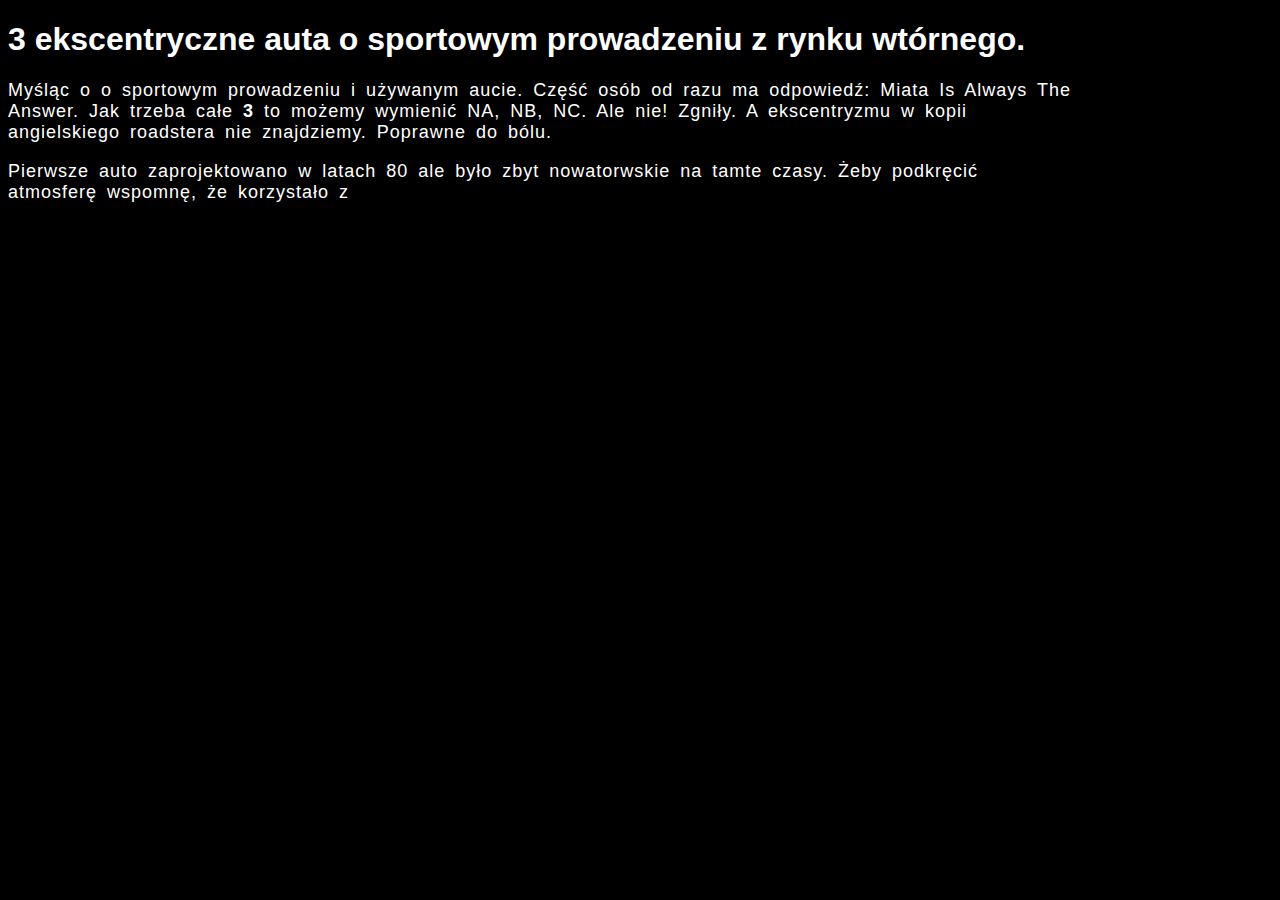
==== 3auta/3auta.html @ 59ced7ea "modified:   3auta/3auta.html" ====
<!DOCTYPE html>
<html lang="pl-PL">
<head>
    <meta charset="UTF-8">
    <meta name="viewport" content="width=device-width, initial-scale=1.0">
    <title>3 ekscentryczne auta o sportowym prowadzeniu z rynku wtórnego</title>
    <link rel="stylesheet" href="../styles.css">
</head>
<body style="background-color: #000000; color: white;">
    <h1>3 ekscentryczne auta o sportowym prowadzeniu z rynku wtórnego.</h1>

    <p class="text">
    Myśląc o o sportowym prowadzeniu i używanym aucie. Część osób od razu ma odpowiedź: Miata Is Always The Answer. Jak trzeba całe <b>3</b> to możemy 
    wymienić NA, NB, NC. Ale nie! Zgniły. A ekscentryzmu w kopii angielskiego roadstera nie znajdziemy. Poprawne do bólu.
    </p>


    <p class="text">Pierwsze auto zaprojektowano w latach 80 ale było zbyt nowatorwskie na tamte czasy. Żeby podkręcić atmosferę wspomnę, że 
    korzystało z    

    </p>    

</body>
</html>
---- styles.css ----
*{
    font-family: Arial, Garamond, serif;
    max-width: 1080px;
    box-sizing: border-box;
}

img {
    max-width: 100%;
    height: auto;
}

#imgh{
    padding: 0px;
    height: 304px;
    max-width: 150%;
}

.link{
    font-size: 36px;
    color: rgb(244, 250, 203);
    text-align: justify;
}


.mainpage{
    font-weight: 700;
}

.text, li{
    font-size: 18px;
    letter-spacing: 1px;
    word-spacing: 4px;
}

ot{
color: rgb(189, 138, 190)
}

.photo{
    font-size: 14px;
    letter-spacing: 1px;
    color: darkorange;
}

table, td, th, .head{
    border: 2px solid white;
    letter-spacing: 2px;
    border-spacing: 0px;
    word-spacing: 3px;
    padding: 8px;
    text-align: left;
    position:relative;
    width: 100%;
    table-layout: fixed;
    word-wrap: break-word;
}

table{
    padding: 2px;
}

th{
    font-weight: 800; 
}

.column {

    float: left;
    width: 50%;
    padding: 10px;
    height: 304px;
    color: white;

}
  

.row:after {
    display: table;

}

@media screen and (max-width: 600px) {
    .column {
      width: 100%;
 
    }
}
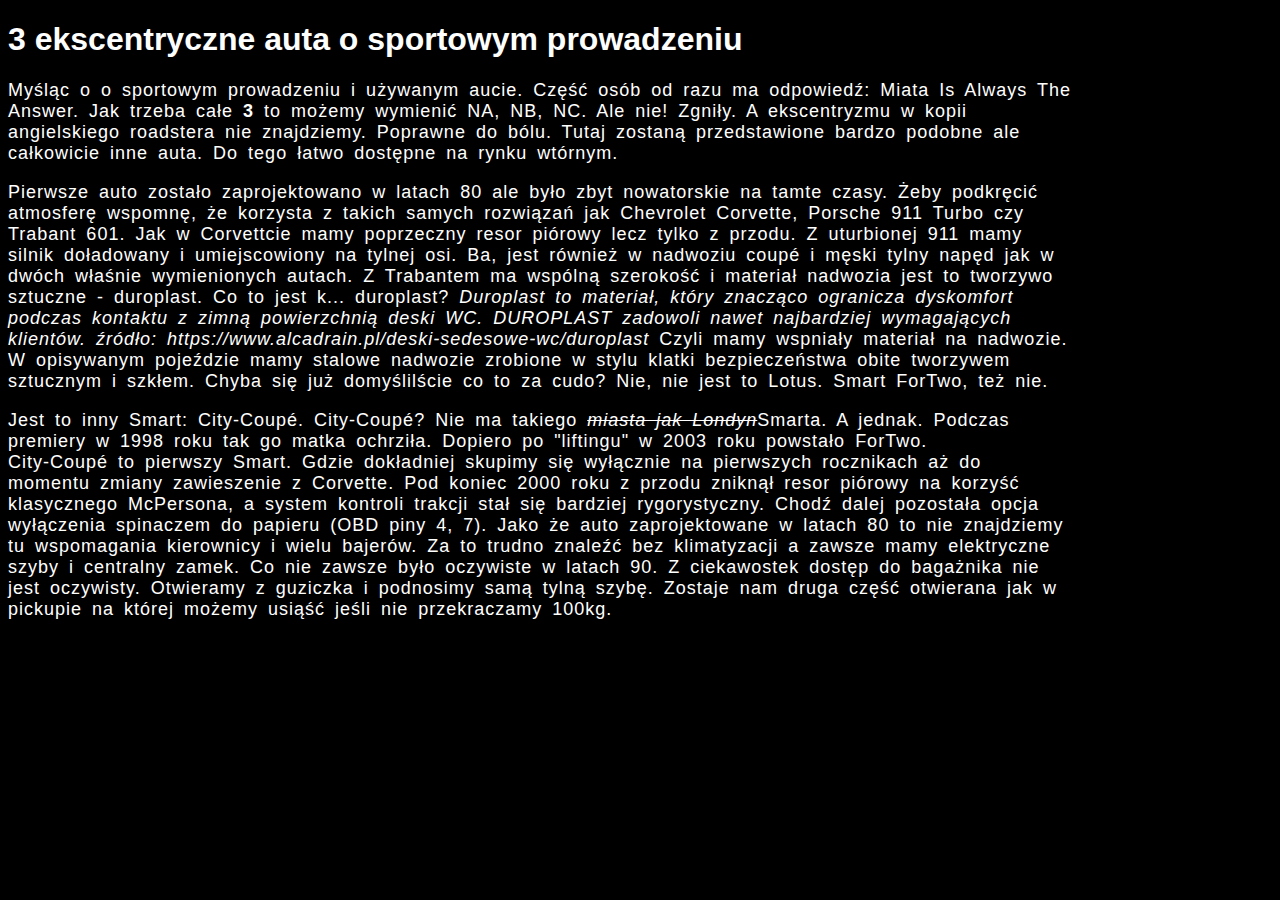
==== commit c6504de1: "modified:   3auta/3auta.html" ====
--- a/3auta/3auta.html
+++ b/3auta/3auta.html
@@ -3,22 +3,60 @@
 <head>
     <meta charset="UTF-8">
     <meta name="viewport" content="width=device-width, initial-scale=1.0">
-    <title>3 ekscentryczne auta o sportowym prowadzeniu z rynku wtórnego</title>
+    <title>3 ekscentryczne auta o sportowym prowadzeniu</title>
     <link rel="stylesheet" href="../styles.css">
 </head>
 <body style="background-color: #000000; color: white;">
-    <h1>3 ekscentryczne auta o sportowym prowadzeniu z rynku wtórnego.</h1>
+    <h1>3 ekscentryczne auta o sportowym prowadzeniu</h1>
 
     <p class="text">
     Myśląc o o sportowym prowadzeniu i używanym aucie. Część osób od razu ma odpowiedź: Miata Is Always The Answer. Jak trzeba całe <b>3</b> to możemy 
     wymienić NA, NB, NC. Ale nie! Zgniły. A ekscentryzmu w kopii angielskiego roadstera nie znajdziemy. Poprawne do bólu.
+    Tutaj zostaną przedstawione bardzo podobne ale całkowicie inne auta. Do tego łatwo dostępne na rynku wtórnym.
     </p>
 
 
-    <p class="text">Pierwsze auto zaprojektowano w latach 80 ale było zbyt nowatorwskie na tamte czasy. Żeby podkręcić atmosferę wspomnę, że 
-    korzystało z    
+    <p class="text">Pierwsze auto zostało zaprojektowano w latach 80 ale było zbyt nowatorskie na tamte czasy.
+     Żeby podkręcić atmosferę wspomnę, że 
+    korzysta z takich samych rozwiązań jak Chevrolet Corvette, Porsche 911 Turbo czy Trabant 601. Jak w Corvettcie mamy poprzeczny resor 
+    piórowy lecz tylko z przodu. Z uturbionej 911 mamy silnik doładowany i umiejscowiony na tylnej osi. Ba, jest również w nadwoziu coupé i
+     męski tylny napęd jak w dwóch właśnie wymienionych autach. Z Trabantem ma wspólną szerokość i materiał nadwozia jest to tworzywo 
+     sztuczne - duroplast.
+    Co to jest k... duroplast? <i>Duroplast to materiał, który znacząco ogranicza dyskomfort podczas kontaktu z zimną powierzchnią deski WC.
+        DUROPLAST zadowoli nawet najbardziej wymagających klientów. źródło: https://www.alcadrain.pl/deski-sedesowe-wc/duroplast
+    </i>
+    Czyli mamy wspniały materiał na nadwozie. W opisywanym pojeździe mamy stalowe nadwozie zrobione w stylu
+    klatki bezpieczeństwa obite tworzywem sztucznym i szkłem. Chyba się już domyślilście co to za cudo? Nie, nie jest to Lotus. Smart ForTwo,
+    też nie. 
+    
+    </p>    
 
-    </p>    
+    <p class="text">
+    Jest to inny Smart: City-Coupé. City-Coupé? Nie ma takiego <s><i>miasta jak Londyn</i></s>Smarta. A jednak. Podczas premiery w 
+    1998 roku tak go matka
+     ochrziła. Dopiero po "liftingu" w 2003 roku powstało ForTwo.
+      <br>
+     City-Coupé to pierwszy Smart. Gdzie dokładniej skupimy się wyłącznie na pierwszych rocznikach aż do 
+     momentu zmiany zawieszenie z Corvette. Pod koniec 2000 roku z przodu zniknął resor piórowy na korzyść klasycznego McPersona,
+      a system kontroli trakcji
+     stał się bardziej rygorystyczny. Chodź dalej pozostała opcja wyłączenia spinaczem do papieru (OBD piny 4, 7). Jako że auto zaprojektowane
+     w latach 80 to nie znajdziemy tu wspomagania kierownicy i wielu bajerów. Za to trudno znaleźć bez klimatyzacji a zawsze mamy elektryczne 
+     szyby i centralny zamek. Co nie zawsze było oczywiste w latach 90. Z ciekawostek dostęp do bagażnika nie jest oczywisty. Otwieramy z guziczka
+     i podnosimy samą tylną szybę. Zostaje nam druga część otwierana jak w pickupie na której możemy usiąść jeśli nie przekraczamy 100kg.
+
+    </p>
+
+    <!--absurdalny,arcydziwny,bezsensowny,błazeński,cudacki,cudaczny,draczny,dziki,dziwaczny,dziwny,egzotyczny,ekstrawagancki,fantastyczny,
+        fantazyjny,farsowy,fikuśny,frymuśny,groteskowy,innowacyjny,jakiego świat nie widział,karykaturalny,komiczny,kosmiczny,krzykliwy,
+        kuriozalny,mimośrodowy,nadzwyczajny,nie z tego świata,niebanalny,niecodzienny,niekonwencjonalny,nienaturalny,nienormalny,
+        niepowtarzalny,nieprawdopodobny,nieprzeciętny,niesamowity,nieschematyczny,niespotykany,niestereotypowy,nieszablonowy,
+        niesztampowy,nietradycyjny,nietuzinkowy,nietypowy,niewiarygodny,niewspółśrodkowy,niezwyczajny,niezwykły,nowatorski,nowy,obcy,
+        obłędny,odbiegający od normy,odkrywczy,operetkowy,oryginalny,osobliwy,pajacowaty,paradoksalny,paranoiczny,paranoidalny,
+        pionierski,pokręcony,pomysłowy,prekursorski,prowokacyjny,przedziwny,przejaskrawiony,przemyślany,przerafinowany,przesadzony,
+        prześmieszny,przezabawny,stetryczały,surrealistyczny,surrealny,szalony,szczególny,szokujący,sztuczny,śmiały,śmieszny,
+        tragifarsowy,tragikomiczny,uderzający,udziwniony,wrzaskliwy,wyjątkowy,wymyślny,wyolbrzymiony,wyrafinowany,wysublimowany,
+        wyszukany,zabawny,zadziwiający,zagadkowy,zaskakujący,zdeformowany,zdziczały,zdziwaczały,zgiełkowy,zgrywny,zmyślny,zniekształcony,
+        zwariowany,-->
 
 </body>
 </html>    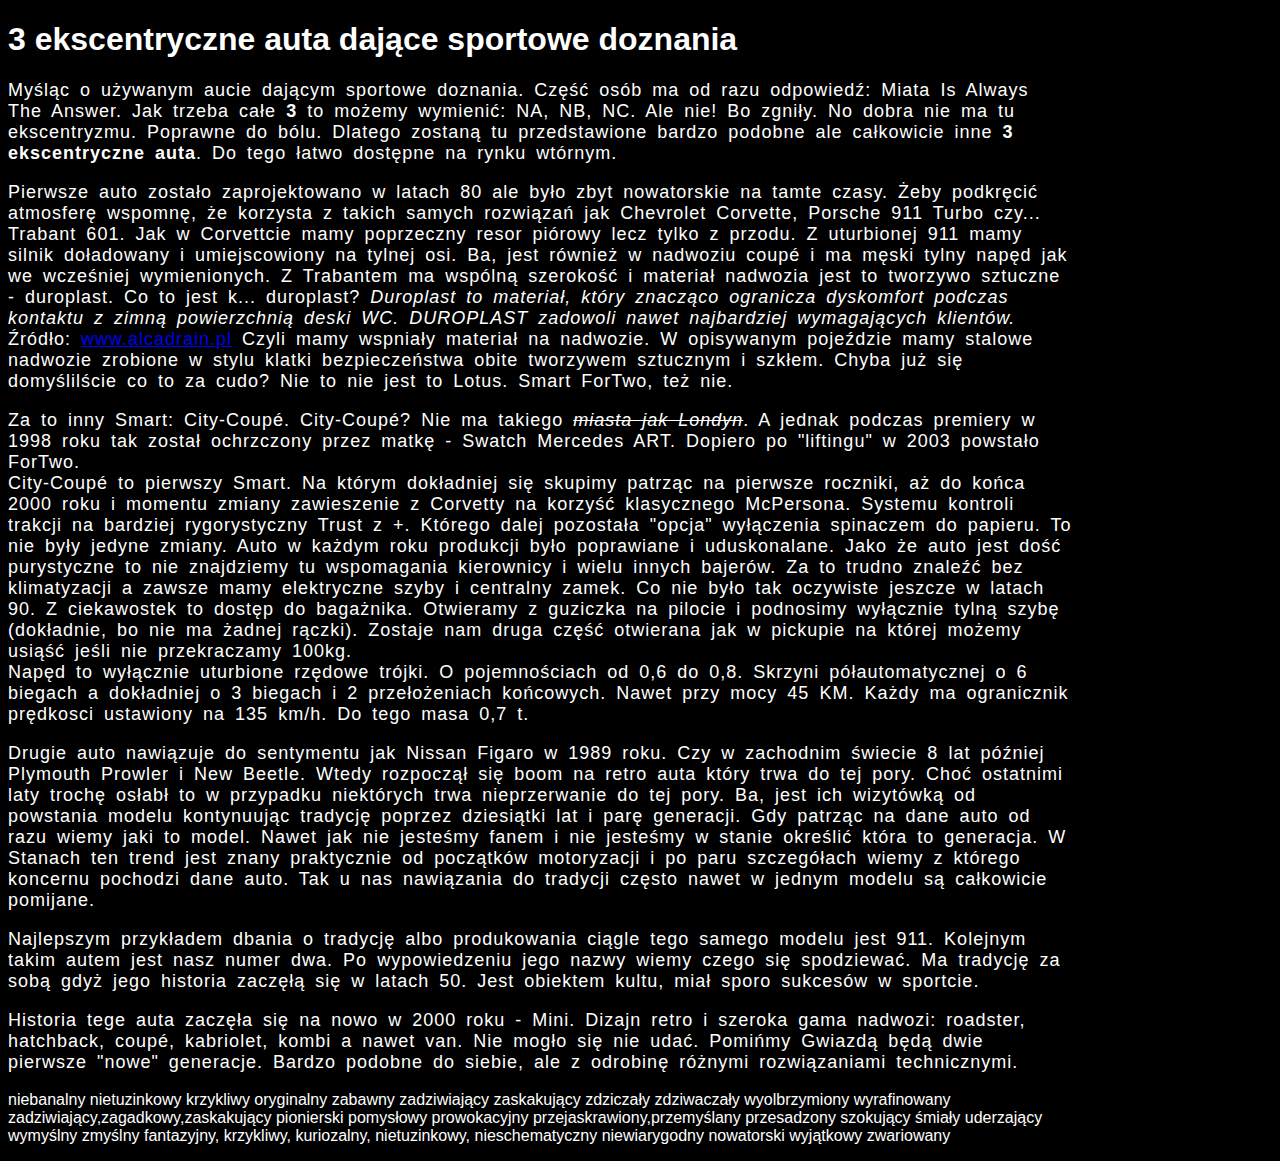
==== commit ee5e93b3: "Changes to be committed: 	modified:   3auta/3auta.html" ====
--- a/3auta/3auta.html
+++ b/3auta/3auta.html
@@ -3,49 +3,89 @@
 <head>
     <meta charset="UTF-8">
     <meta name="viewport" content="width=device-width, initial-scale=1.0">
-    <title>3 ekscentryczne auta o sportowym prowadzeniu</title>
+    <title>3 ekscentryczne auta dające sportowe doznania</title>
     <link rel="stylesheet" href="../styles.css">
 </head>
 <body style="background-color: #000000; color: white;">
-    <h1>3 ekscentryczne auta o sportowym prowadzeniu</h1>
+    <h1>3 ekscentryczne auta dające sportowe doznania</h1>
 
     <p class="text">
-    Myśląc o o sportowym prowadzeniu i używanym aucie. Część osób od razu ma odpowiedź: Miata Is Always The Answer. Jak trzeba całe <b>3</b> to możemy 
-    wymienić NA, NB, NC. Ale nie! Zgniły. A ekscentryzmu w kopii angielskiego roadstera nie znajdziemy. Poprawne do bólu.
-    Tutaj zostaną przedstawione bardzo podobne ale całkowicie inne auta. Do tego łatwo dostępne na rynku wtórnym.
+    Myśląc o używanym aucie dającym sportowe doznania. Część osób ma od razu odpowiedź: Miata Is Always The Answer. Jak trzeba całe
+    <b>3</b> to możemy wymienić: NA, NB, NC. Ale nie! Bo zgniły. No dobra nie ma tu ekscentryzmu. Poprawne do bólu.
+    Dlatego zostaną tu przedstawione bardzo podobne ale całkowicie inne <b>3 ekscentryczne auta</b>. Do tego łatwo dostępne na rynku
+    wtórnym.
     </p>
 
 
     <p class="text">Pierwsze auto zostało zaprojektowano w latach 80 ale było zbyt nowatorskie na tamte czasy.
      Żeby podkręcić atmosferę wspomnę, że 
-    korzysta z takich samych rozwiązań jak Chevrolet Corvette, Porsche 911 Turbo czy Trabant 601. Jak w Corvettcie mamy poprzeczny resor 
-    piórowy lecz tylko z przodu. Z uturbionej 911 mamy silnik doładowany i umiejscowiony na tylnej osi. Ba, jest również w nadwoziu coupé i
-     męski tylny napęd jak w dwóch właśnie wymienionych autach. Z Trabantem ma wspólną szerokość i materiał nadwozia jest to tworzywo 
-     sztuczne - duroplast.
-    Co to jest k... duroplast? <i>Duroplast to materiał, który znacząco ogranicza dyskomfort podczas kontaktu z zimną powierzchnią deski WC.
-        DUROPLAST zadowoli nawet najbardziej wymagających klientów. źródło: https://www.alcadrain.pl/deski-sedesowe-wc/duroplast
-    </i>
+    korzysta z takich samych rozwiązań jak Chevrolet Corvette, Porsche 911 Turbo czy... Trabant 601. Jak w Corvettcie mamy poprzeczny 
+    resor piórowy lecz tylko z przodu. Z uturbionej 911 mamy silnik doładowany i umiejscowiony na tylnej osi. Ba, jest również w nadwoziu
+    coupé i ma męski tylny napęd jak we wcześniej wymienionych. Z Trabantem ma wspólną szerokość i materiał nadwozia jest to tworzywo
+    sztuczne - duroplast.
+    Co to jest k... duroplast? <i>Duroplast to materiał, który znacząco ogranicza dyskomfort podczas kontaktu z zimną powierzchnią deski 
+    WC. DUROPLAST zadowoli nawet najbardziej wymagających klientów.</i> Źródło: <a href="https://www.alcadrain.pl/deski-sedesowe-wc/duroplast" target="_blank" rel="noopener noreferrer" >www.alcadrain.pl</a> 
+    
     Czyli mamy wspniały materiał na nadwozie. W opisywanym pojeździe mamy stalowe nadwozie zrobione w stylu
-    klatki bezpieczeństwa obite tworzywem sztucznym i szkłem. Chyba się już domyślilście co to za cudo? Nie, nie jest to Lotus. Smart ForTwo,
-    też nie. 
-    
+    klatki bezpieczeństwa obite tworzywem sztucznym i szkłem. Chyba już się domyślilście co to za cudo? 
+    Nie to nie jest to Lotus. Smart ForTwo, też nie. 
     </p>    
 
     <p class="text">
-    Jest to inny Smart: City-Coupé. City-Coupé? Nie ma takiego <s><i>miasta jak Londyn</i></s>Smarta. A jednak. Podczas premiery w 
-    1998 roku tak go matka
-     ochrziła. Dopiero po "liftingu" w 2003 roku powstało ForTwo.
-      <br>
-     City-Coupé to pierwszy Smart. Gdzie dokładniej skupimy się wyłącznie na pierwszych rocznikach aż do 
-     momentu zmiany zawieszenie z Corvette. Pod koniec 2000 roku z przodu zniknął resor piórowy na korzyść klasycznego McPersona,
-      a system kontroli trakcji
-     stał się bardziej rygorystyczny. Chodź dalej pozostała opcja wyłączenia spinaczem do papieru (OBD piny 4, 7). Jako że auto zaprojektowane
-     w latach 80 to nie znajdziemy tu wspomagania kierownicy i wielu bajerów. Za to trudno znaleźć bez klimatyzacji a zawsze mamy elektryczne 
-     szyby i centralny zamek. Co nie zawsze było oczywiste w latach 90. Z ciekawostek dostęp do bagażnika nie jest oczywisty. Otwieramy z guziczka
-     i podnosimy samą tylną szybę. Zostaje nam druga część otwierana jak w pickupie na której możemy usiąść jeśli nie przekraczamy 100kg.
-
+    Za to inny Smart: City-Coupé. City-Coupé? Nie ma takiego <s><i>miasta jak Londyn</i></s>. A jednak 
+    podczas premiery w 1998 roku tak został ochrzczony przez matkę - Swatch Mercedes ART. Dopiero po "liftingu" w 2003 powstało ForTwo.
+    <br>
+    City-Coupé to pierwszy Smart. Na którym dokładniej się skupimy patrząc na pierwsze roczniki, aż do końca 2000 roku i momentu zmiany
+    zawieszenie z Corvetty na korzyść klasycznego McPersona. Systemu kontroli trakcji na bardziej rygorystyczny Trust z +. Którego dalej
+    pozostała "opcja" wyłączenia spinaczem do papieru. To nie były jedyne zmiany. Auto w każdym roku produkcji było poprawiane i
+    uduskonalane.     
+    Jako że auto jest dość purystyczne to nie znajdziemy tu wspomagania 
+    kierownicy i wielu innych bajerów. Za to trudno znaleźć bez klimatyzacji a zawsze mamy elektryczne szyby i centralny zamek. Co nie
+    było tak oczywiste jeszcze w latach 90. Z ciekawostek to dostęp do bagażnika. Otwieramy z guziczka na pilocie i podnosimy wyłącznie
+    tylną szybę (dokładnie, bo nie ma żadnej rączki). Zostaje nam druga część otwierana jak w pickupie na której możemy usiąść jeśli nie
+    przekraczamy 100kg.
+    <br>
+    Napęd to wyłącznie uturbione rzędowe trójki. O pojemnościach od 0,6 do 0,8. Skrzyni półautomatycznej o 6 biegach a dokładniej o 3 
+    biegach i 2 przełożeniach końcowych. Nawet przy mocy 45 KM. Każdy ma ogranicznik prędkosci ustawiony na 135 km/h. Do tego masa 0,7 t.
     </p>
 
+
+    
+
+    
+    <p class="text">
+    Drugie auto nawiązuje do sentymentu jak Nissan Figaro w 1989 roku. Czy w zachodnim świecie 8 lat później Plymouth Prowler i 
+    New Beetle. Wtedy rozpoczął się boom na retro auta który trwa do tej pory. Choć ostatnimi laty trochę osłabł to w przypadku
+    niektórych trwa nieprzerwanie do tej pory. Ba, jest ich wizytówką od powstania modelu kontynuując tradycję poprzez dziesiątki lat i 
+    parę generacji. Gdy patrząc na dane auto od razu wiemy jaki to model. Nawet jak nie jesteśmy fanem i nie jesteśmy w stanie określić
+    która to generacja. W Stanach ten trend jest znany praktycznie od początków motoryzacji i po paru szczegółach wiemy z którego 
+    koncernu pochodzi dane auto. Tak u nas nawiązania do tradycji często nawet w jednym modelu są całkowicie pomijane.  
+    </p>
+
+    
+    <p class="text">
+    Najlepszym przykładem dbania o tradycję albo produkowania ciągle tego samego modelu jest 911. Kolejnym takim autem jest nasz 
+    numer dwa. Po wypowiedzeniu jego nazwy wiemy czego się spodziewać. Ma tradycję za sobą gdyż jego historia zaczęłą się w latach 50.
+    Jest obiektem kultu, miał sporo sukcesów w sportcie.
+    </p>
+
+    <p class="text">
+    Historia tege auta zaczęła się na nowo w 2000 roku - Mini. Dizajn retro i szeroka gama nadwozi: roadster, hatchback, coupé, 
+    kabriolet, kombi a nawet van. Nie mogło się nie udać. Pomińmy 
+
+    Gwiazdą będą dwie pierwsze "nowe" generacje. Bardzo podobne do siebie,
+    ale z odrobinę różnymi rozwiązaniami technicznymi.
+    
+    <p>
+            niebanalny 
+        nietuzinkowy
+        krzykliwy
+        oryginalny
+    zabawny zadziwiający zaskakujący zdziczały zdziwaczały wyolbrzymiony wyrafinowany zadziwiający,zagadkowy,zaskakujący
+    pionierski pomysłowy prowokacyjny przejaskrawiony,przemyślany przesadzony szokujący śmiały uderzający wymyślny zmyślny
+    fantazyjny, krzykliwy, kuriozalny, nietuzinkowy, nieschematyczny niewiarygodny nowatorski wyjątkowy zwariowany
+    </p>
+    
     <!--absurdalny,arcydziwny,bezsensowny,błazeński,cudacki,cudaczny,draczny,dziki,dziwaczny,dziwny,egzotyczny,ekstrawagancki,fantastyczny,
         fantazyjny,farsowy,fikuśny,frymuśny,groteskowy,innowacyjny,jakiego świat nie widział,karykaturalny,komiczny,kosmiczny,krzykliwy,
         kuriozalny,mimośrodowy,nadzwyczajny,nie z tego świata,niebanalny,niecodzienny,niekonwencjonalny,nienaturalny,nienormalny,
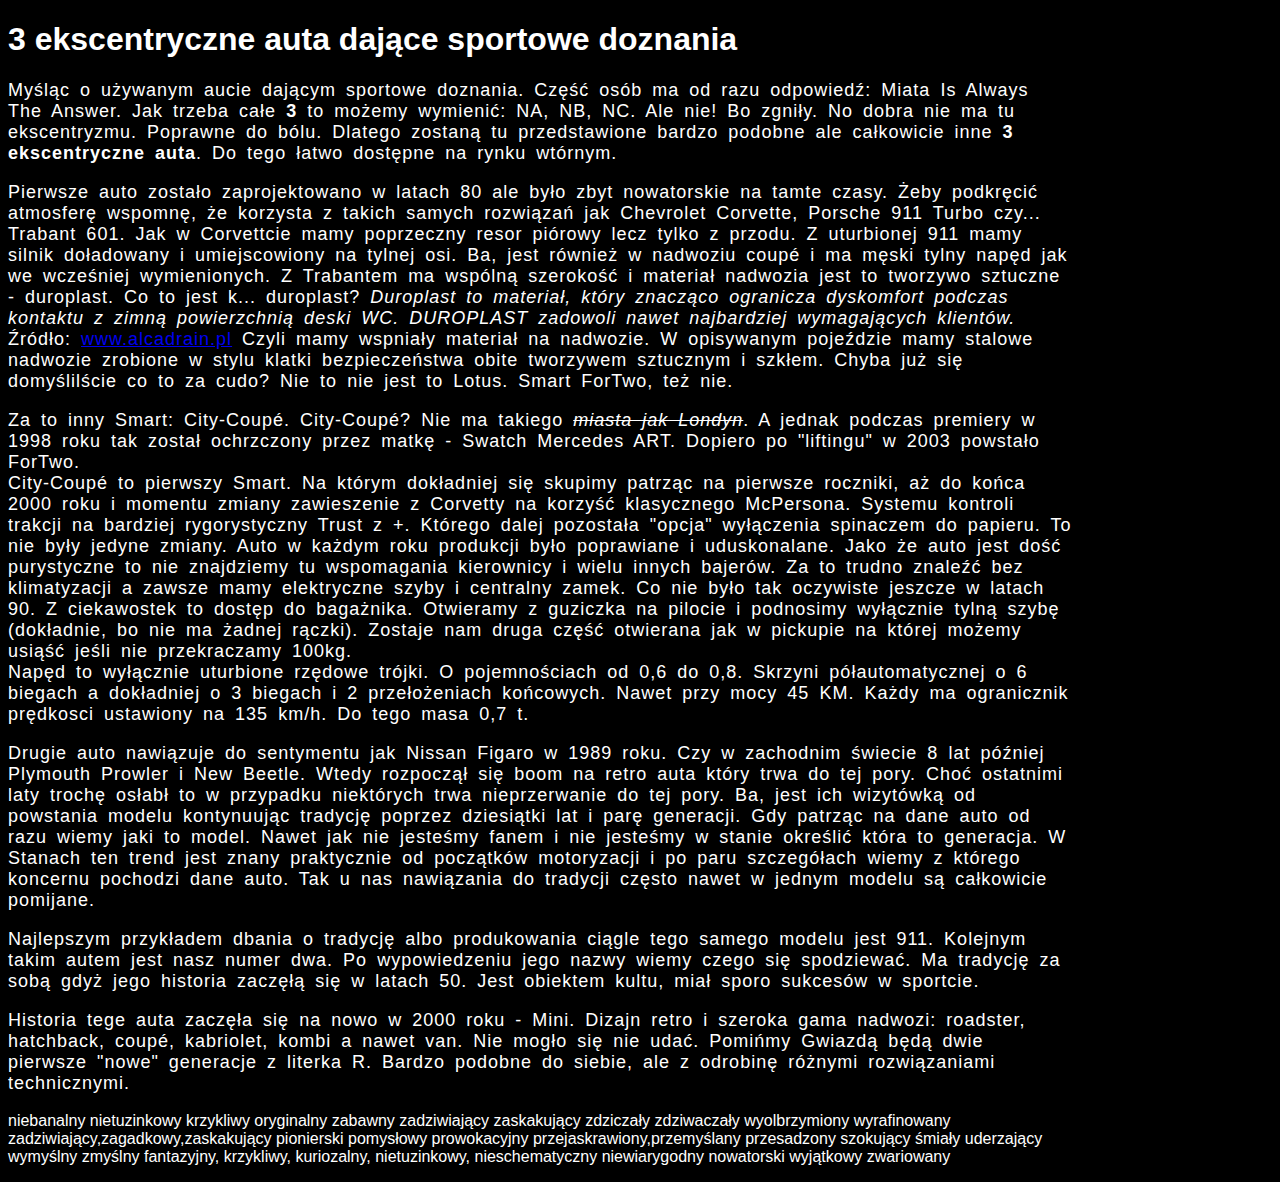
==== commit eb1d57b8: "modified:   3auta/3auta.html" ====
--- a/3auta/3auta.html
+++ b/3auta/3auta.html
@@ -73,8 +73,8 @@
     Historia tege auta zaczęła się na nowo w 2000 roku - Mini. Dizajn retro i szeroka gama nadwozi: roadster, hatchback, coupé, 
     kabriolet, kombi a nawet van. Nie mogło się nie udać. Pomińmy 
 
-    Gwiazdą będą dwie pierwsze "nowe" generacje. Bardzo podobne do siebie,
-    ale z odrobinę różnymi rozwiązaniami technicznymi.
+    Gwiazdą będą dwie pierwsze "nowe" generacje z literka R. Bardzo podobne do siebie, ale z odrobinę różnymi rozwiązaniami technicznymi.
+    </p>
     
     <p>
             niebanalny 
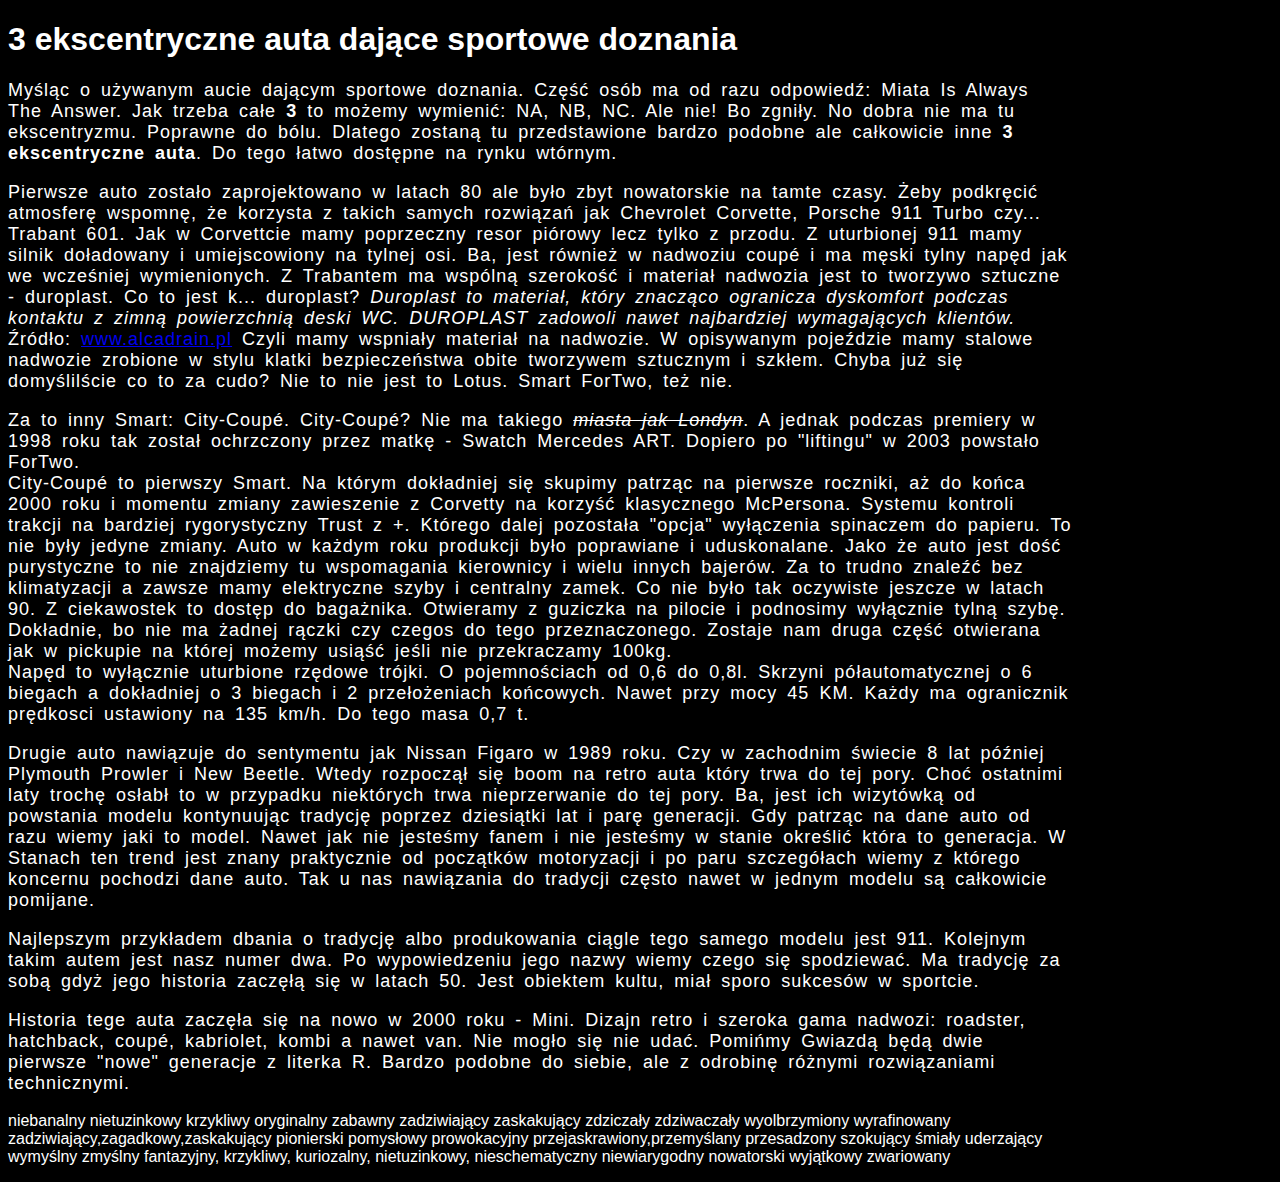
==== commit 937492ef: "modified:   3auta/3auta.html" ====
--- a/3auta/3auta.html
+++ b/3auta/3auta.html
@@ -42,10 +42,10 @@
     Jako że auto jest dość purystyczne to nie znajdziemy tu wspomagania 
     kierownicy i wielu innych bajerów. Za to trudno znaleźć bez klimatyzacji a zawsze mamy elektryczne szyby i centralny zamek. Co nie
     było tak oczywiste jeszcze w latach 90. Z ciekawostek to dostęp do bagażnika. Otwieramy z guziczka na pilocie i podnosimy wyłącznie
-    tylną szybę (dokładnie, bo nie ma żadnej rączki). Zostaje nam druga część otwierana jak w pickupie na której możemy usiąść jeśli nie
-    przekraczamy 100kg.
+    tylną szybę. Dokładnie, bo nie ma żadnej rączki czy czegos do tego przeznaczonego. Zostaje nam druga część otwierana jak w pickupie
+    na której możemy usiąść jeśli nie przekraczamy 100kg.
     <br>
-    Napęd to wyłącznie uturbione rzędowe trójki. O pojemnościach od 0,6 do 0,8. Skrzyni półautomatycznej o 6 biegach a dokładniej o 3 
+    Napęd to wyłącznie uturbione rzędowe trójki. O pojemnościach od 0,6 do 0,8l. Skrzyni półautomatycznej o 6 biegach a dokładniej o 3 
     biegach i 2 przełożeniach końcowych. Nawet przy mocy 45 KM. Każdy ma ogranicznik prędkosci ustawiony na 135 km/h. Do tego masa 0,7 t.
     </p>
 
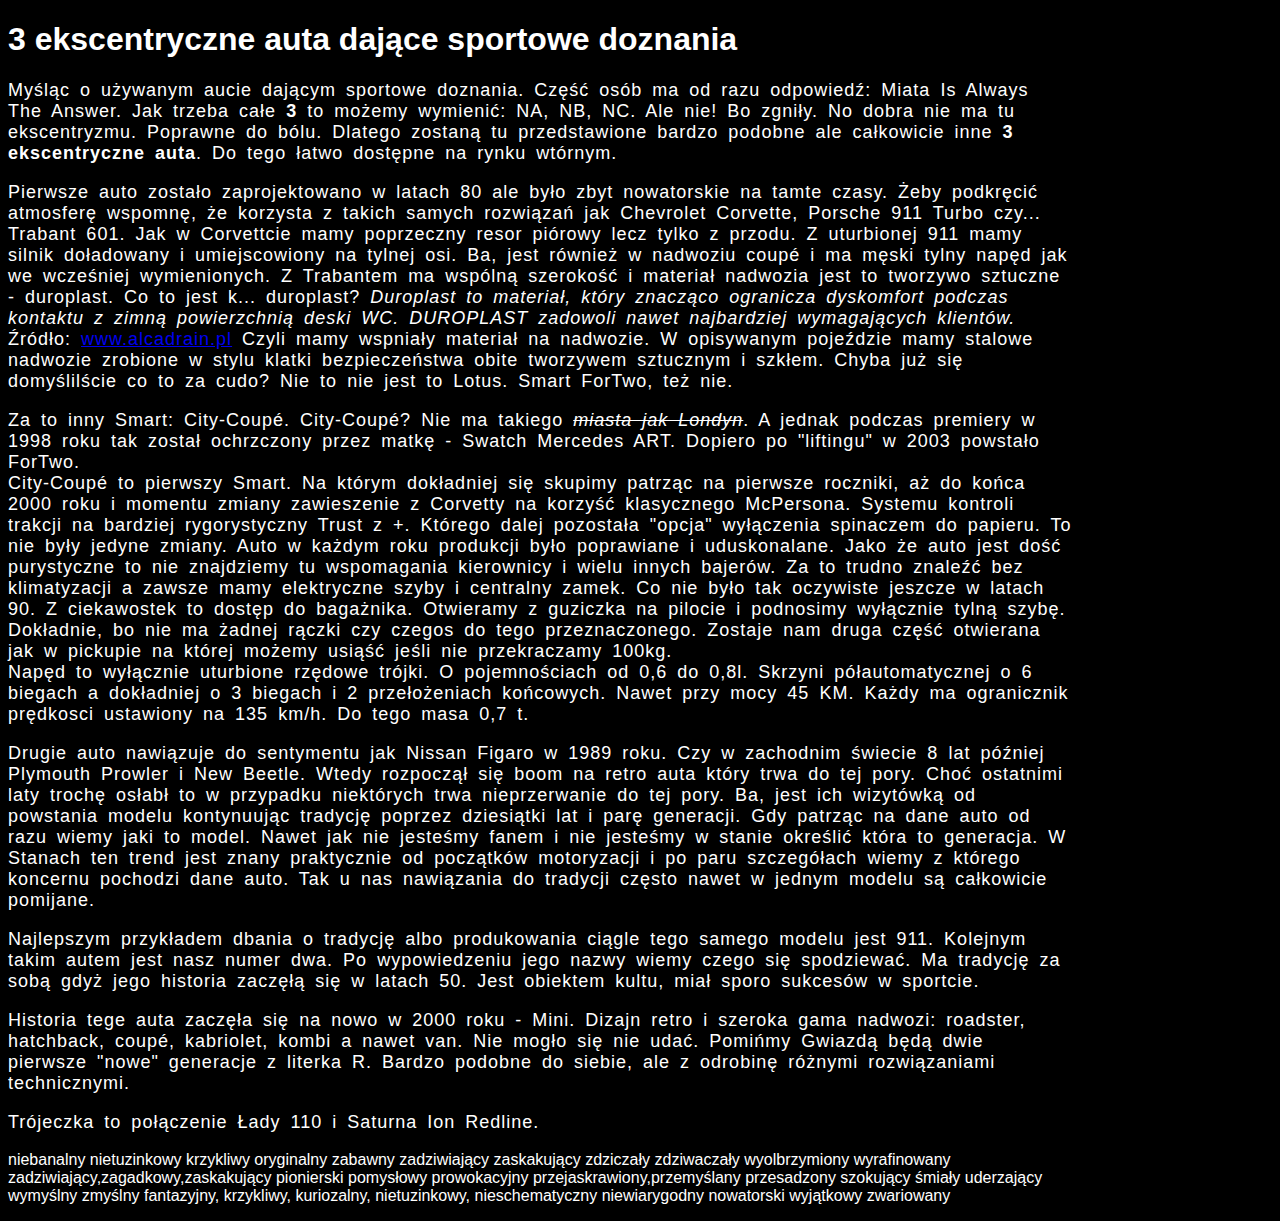
==== commit 5240ca6a: "modified:   3auta/3auta.html" ====
--- a/3auta/3auta.html
+++ b/3auta/3auta.html
@@ -75,6 +75,11 @@
 
     Gwiazdą będą dwie pierwsze "nowe" generacje z literka R. Bardzo podobne do siebie, ale z odrobinę różnymi rozwiązaniami technicznymi.
     </p>
+
+    <p class="text">
+    Trójeczka to połączenie Łady 110 i Saturna Ion Redline.
+    </p>
+
     
     <p>
             niebanalny 
